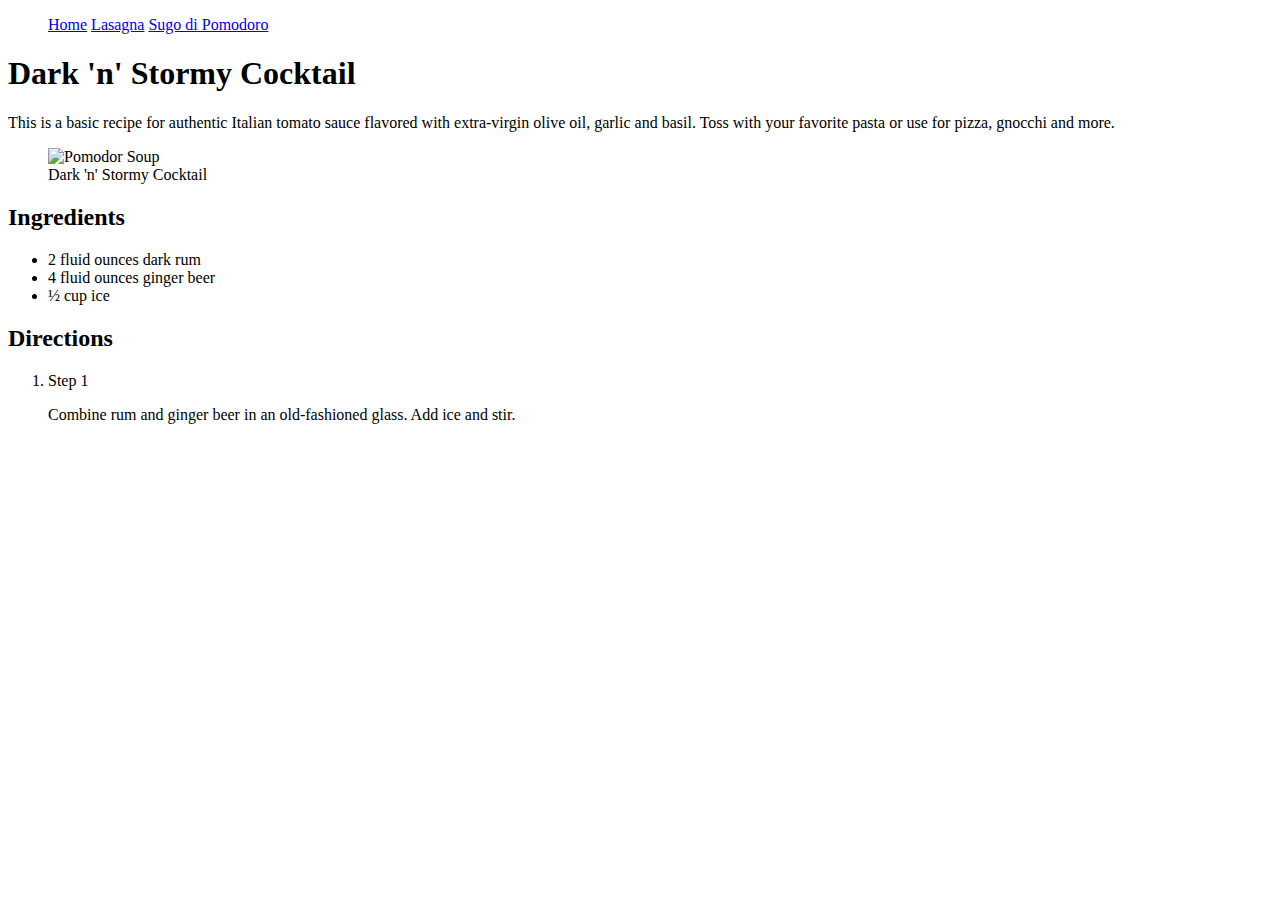
==== darkcocktail.html @ fc1f09a9 "made recipe pages" ====
<!DOCTYPE html>
<html lang="en" dir="ltr">
  <head>
    <meta charset="utf-8">
    <link rel="stylesheet" href="style/style.css" type="text/css">
    <title>Sugo di Pomodoro</title>
  </head>
  <body>
    <ul>
      <li class="nav-li"><a href="index.html">Home</a></li>
      <li class="nav-li"><a href="lasagna.html">Lasagna</a></li>
      <li class="nav-li"><a href="sugo.html">Sugo di Pomodoro</a></li>
    </ul>
    <div class="">

    </div>
    <h1>Dark 'n' Stormy Cocktail</h1>
    <p>This is a basic recipe for authentic Italian tomato sauce flavored with extra-virgin olive oil, garlic and basil. Toss with your favorite pasta or use for pizza, gnocchi and more.</p>
    <figure>
      <img src="https://imagesvc.meredithcorp.io/v3/mm/image?url=https%3A%2F%2Fimages.media-allrecipes.com%2Fuserphotos%2F8275874.jpg&w=247&h=247&c=sc&poi=face&q=60" alt="Pomodor Soup">
      <figcaption>Dark 'n' Stormy Cocktail</figcaption>
    </figure>
    <h2>Ingredients</h2>
    <ul>
      <li>2 fluid ounces dark rum</li>
      <li>4 fluid ounces ginger beer</li>
      <li>½ cup ice</li>
    </ul>
    <h2>Directions</h2>
    <ol>
      <li>Step 1</li>
        <p>Combine rum and ginger beer in an old-fashioned glass. Add ice and stir.</p>
    </ol>
  </body>
</html>
---- style/style.css ----
.navigation {
  padding: 0px;
}
.nav-li {
  display: inline-block;
  width: auto;
  list-style: outside none none;
}
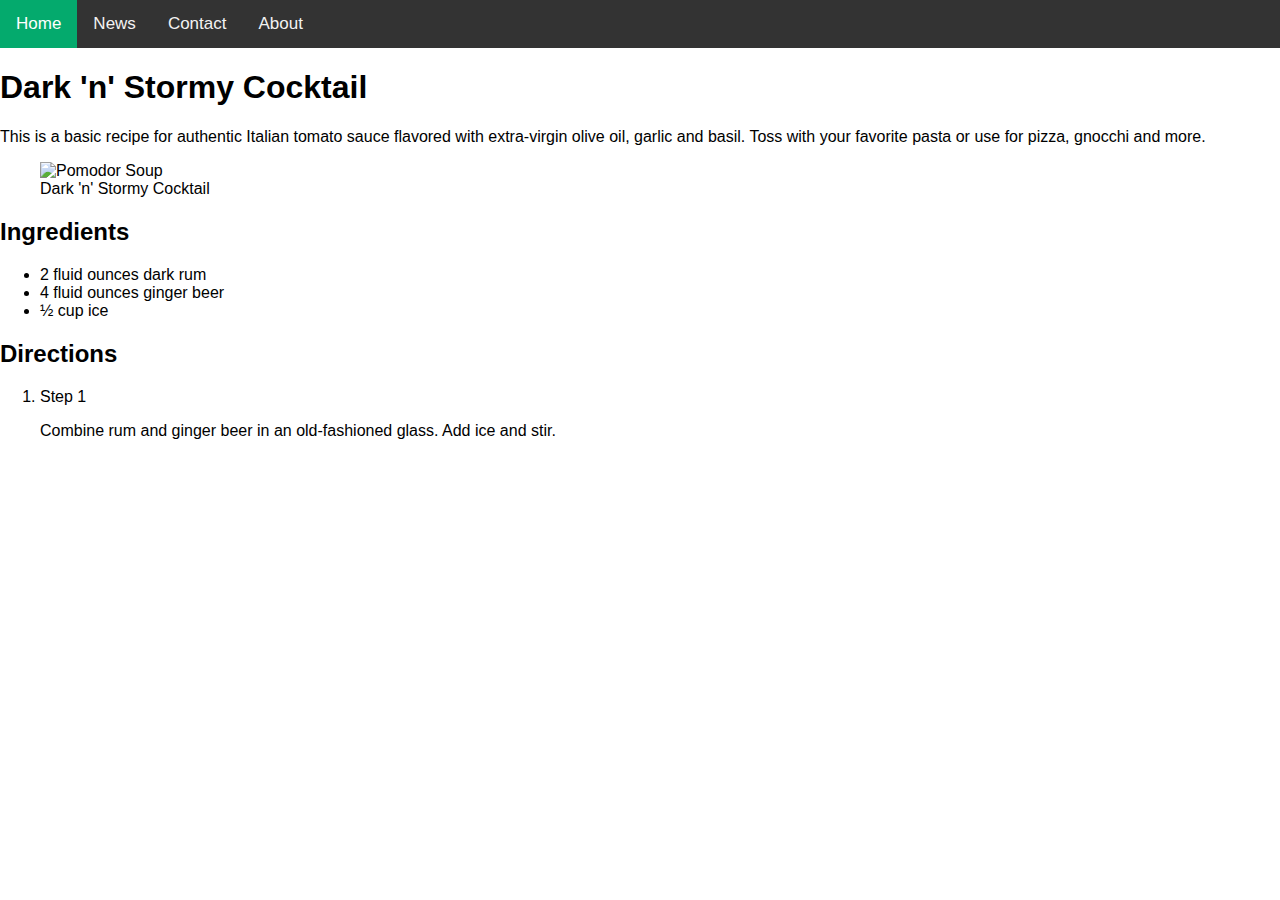
==== commit fe87e1b4: "nav bar styling" ====
--- a/darkcocktail.html
+++ b/darkcocktail.html
@@ -6,13 +6,14 @@
     <title>Sugo di Pomodoro</title>
   </head>
   <body>
-    <ul>
-      <li class="nav-li"><a href="index.html">Home</a></li>
-      <li class="nav-li"><a href="lasagna.html">Lasagna</a></li>
-      <li class="nav-li"><a href="sugo.html">Sugo di Pomodoro</a></li>
-    </ul>
-    <div class="">
-
+    <div class="topnav" id="myTopnav">
+      <a href="index.html" class="active">Home</a>
+      <a href="#news">News</a>
+      <a href="#contact">Contact</a>
+      <a href="#about">About</a>
+      <a href="javascript:void(0);" class="icon" onclick="myFunction()">
+        <i class="fa fa-bars"></i>
+      </a>
     </div>
     <h1>Dark 'n' Stormy Cocktail</h1>
     <p>This is a basic recipe for authentic Italian tomato sauce flavored with extra-virgin olive oil, garlic and basil. Toss with your favorite pasta or use for pizza, gnocchi and more.</p>
--- a/style/style.css
+++ b/style/style.css
@@ -1,8 +1,55 @@
-.navigation {
-  padding: 0px;
+body {
+  margin: 0;
+  font-family: Arial, Helvetica, sans-serif;
 }
-.nav-li {
-  display: inline-block;
-  width: auto;
-  list-style: outside none none;
+
+.topnav {
+  overflow: hidden;
+  background-color: #333;
 }
+
+.topnav a {
+  float: left;
+  display: block;
+  color: #f2f2f2;
+  text-align: center;
+  padding: 14px 16px;
+  text-decoration: none;
+  font-size: 17px;
+}
+
+.topnav a:hover {
+  background-color: #ddd;
+  color: black;
+}
+
+.topnav a.active {
+  background-color: #04AA6D;
+  color: white;
+}
+
+.topnav .icon {
+  display: none;
+}
+
+@media screen and (max-width: 600px) {
+  .topnav a:not(:first-child) {display: none;}
+  .topnav a.icon {
+    float: right;
+    display: block;
+  }
+}
+
+@media screen and (max-width: 600px) {
+  .topnav.responsive {position: relative;}
+  .topnav.responsive .icon {
+    position: absolute;
+    right: 0;
+    top: 0;
+  }
+  .topnav.responsive a {
+    float: none;
+    display: block;
+    text-align: left;
+  }
+}
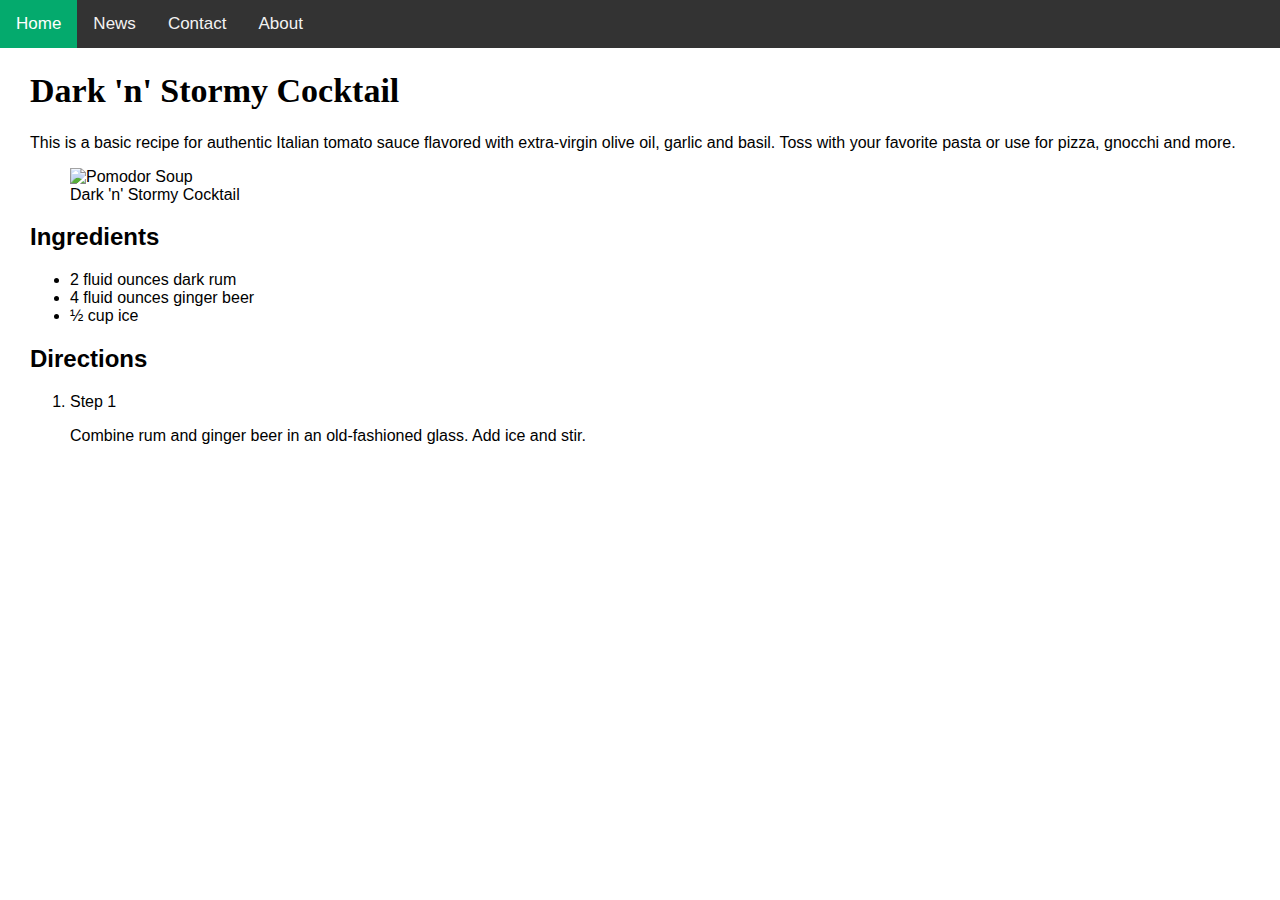
==== commit c77305de: "padding added" ====
--- a/darkcocktail.html
+++ b/darkcocktail.html
@@ -15,22 +15,24 @@
         <i class="fa fa-bars"></i>
       </a>
     </div>
-    <h1>Dark 'n' Stormy Cocktail</h1>
-    <p>This is a basic recipe for authentic Italian tomato sauce flavored with extra-virgin olive oil, garlic and basil. Toss with your favorite pasta or use for pizza, gnocchi and more.</p>
-    <figure>
-      <img src="https://imagesvc.meredithcorp.io/v3/mm/image?url=https%3A%2F%2Fimages.media-allrecipes.com%2Fuserphotos%2F8275874.jpg&w=247&h=247&c=sc&poi=face&q=60" alt="Pomodor Soup">
-      <figcaption>Dark 'n' Stormy Cocktail</figcaption>
-    </figure>
-    <h2>Ingredients</h2>
-    <ul>
-      <li>2 fluid ounces dark rum</li>
-      <li>4 fluid ounces ginger beer</li>
-      <li>½ cup ice</li>
-    </ul>
-    <h2>Directions</h2>
-    <ol>
-      <li>Step 1</li>
-        <p>Combine rum and ginger beer in an old-fashioned glass. Add ice and stir.</p>
-    </ol>
+    <div class="body-text">
+      <h1>Dark 'n' Stormy Cocktail</h1>
+      <p>This is a basic recipe for authentic Italian tomato sauce flavored with extra-virgin olive oil, garlic and basil. Toss with your favorite pasta or use for pizza, gnocchi and more.</p>
+      <figure>
+        <img src="https://imagesvc.meredithcorp.io/v3/mm/image?url=https%3A%2F%2Fimages.media-allrecipes.com%2Fuserphotos%2F8275874.jpg&w=247&h=247&c=sc&poi=face&q=60" alt="Pomodor Soup">
+        <figcaption>Dark 'n' Stormy Cocktail</figcaption>
+      </figure>
+      <h2>Ingredients</h2>
+      <ul>
+        <li>2 fluid ounces dark rum</li>
+        <li>4 fluid ounces ginger beer</li>
+        <li>½ cup ice</li>
+      </ul>
+      <h2>Directions</h2>
+      <ol>
+        <li>Step 1</li>
+          <p>Combine rum and ginger beer in an old-fashioned glass. Add ice and stir.</p>
+      </ol>
+    </div>
   </body>
 </html>
--- a/style/style.css
+++ b/style/style.css
@@ -1,6 +1,11 @@
 body {
   margin: 0;
   font-family: Arial, Helvetica, sans-serif;
+}
+
+.body-text {
+  padding-left: 30px;
+  padding-right: 30px;
 }
 
 .topnav {
@@ -32,6 +37,10 @@
   display: none;
 }
 
+h1 {
+  font: 700 34px/40px "Copper Pot", serif;
+}
+
 @media screen and (max-width: 600px) {
   .topnav a:not(:first-child) {display: none;}
   .topnav a.icon {
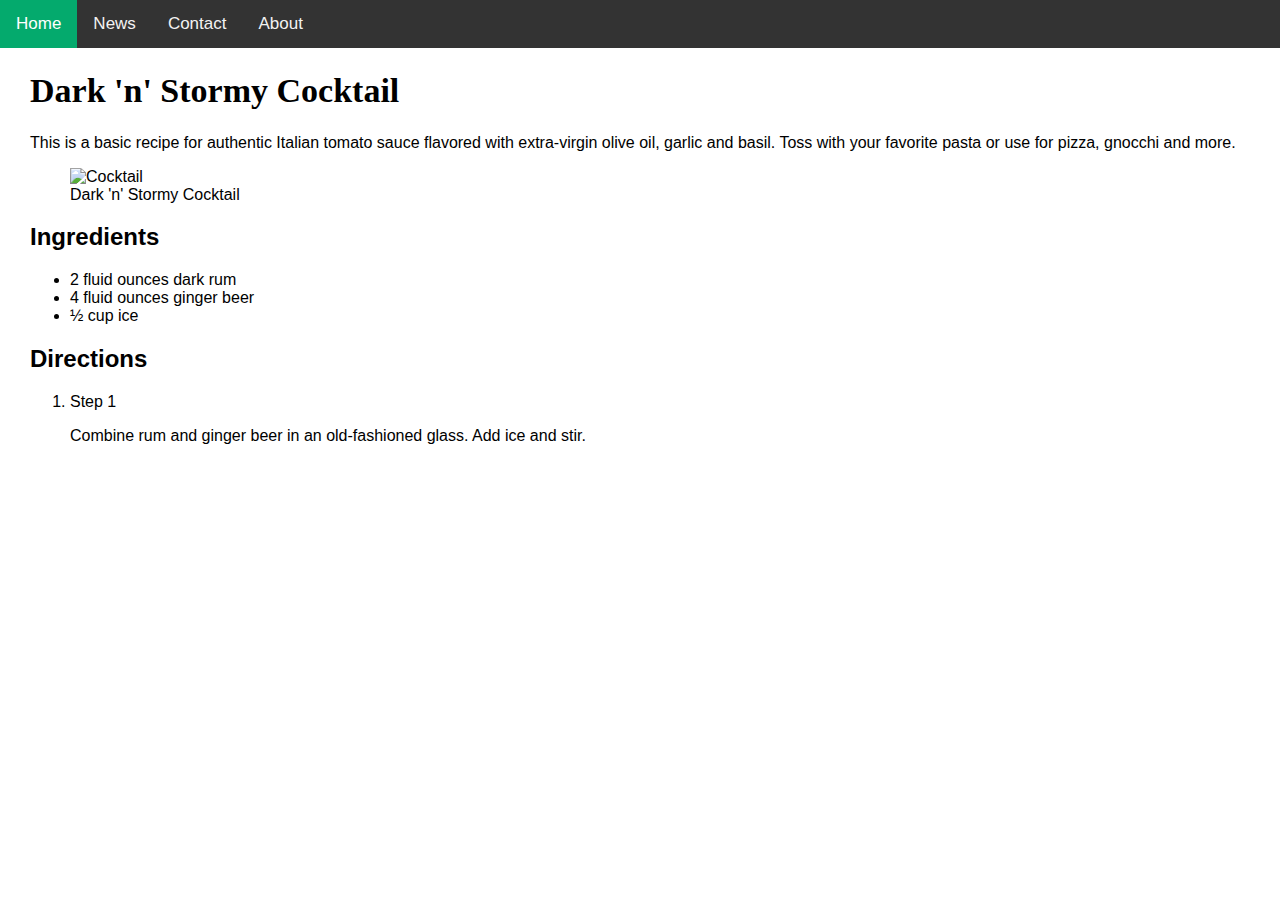
==== commit 888140bd: "index page styling" ====
--- a/darkcocktail.html
+++ b/darkcocktail.html
@@ -19,7 +19,7 @@
       <h1>Dark 'n' Stormy Cocktail</h1>
       <p>This is a basic recipe for authentic Italian tomato sauce flavored with extra-virgin olive oil, garlic and basil. Toss with your favorite pasta or use for pizza, gnocchi and more.</p>
       <figure>
-        <img src="https://imagesvc.meredithcorp.io/v3/mm/image?url=https%3A%2F%2Fimages.media-allrecipes.com%2Fuserphotos%2F8275874.jpg&w=247&h=247&c=sc&poi=face&q=60" alt="Pomodor Soup">
+        <img src="https://imagesvc.meredithcorp.io/v3/mm/image?url=https%3A%2F%2Fimages.media-allrecipes.com%2Fuserphotos%2F8275874.jpg&w=247&h=247&c=sc&poi=face&q=60" alt="Cocktail">
         <figcaption>Dark 'n' Stormy Cocktail</figcaption>
       </figure>
       <h2>Ingredients</h2>
--- a/style/style.css
+++ b/style/style.css
@@ -34,11 +34,25 @@
 }
 
 .topnav .icon {
-  display: none;
+  display: inline-block;
 }
 
 h1 {
   font: 700 34px/40px "Copper Pot", serif;
+}
+
+.recipe-img-links ul {
+  list-style-type: none;
+  overflow: hidden;
+  display: block;
+}
+
+.recipe-img-links li {
+  display: inline-flex;
+}
+
+.recipe-img-links img {
+  width: 250px;
 }
 
 @media screen and (max-width: 600px) {
